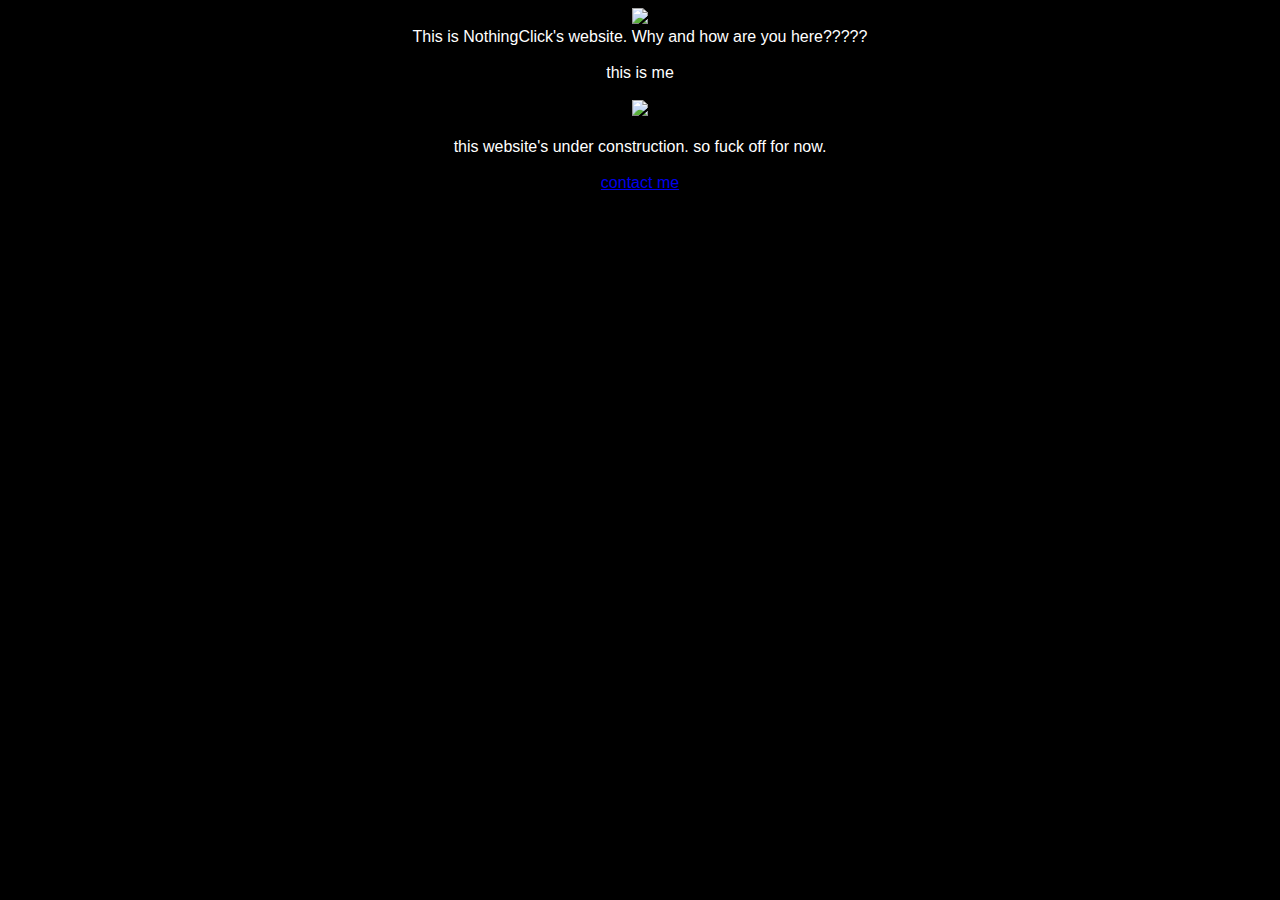
==== index.html @ 82b297d2 "Update index.html" ====
<!DOCTYPE html>
<html>
  <head>
  <title>NothingClicks Website</title>
    <meta content="hi" property="og:title" />
    <meta content="this is my website" property="og:description" />
    <meta content="https://nothingclick.neocities.org" property="og:url" />
    <meta content="https://cdn.discordapp.com/attachments/872424918954950710/873531935274700800/100-6.png" property="og:image" />
    <meta content="#ffa600" data-react-helmet="true" name="theme-color" />
    <meta charset="UTF-8">
    <meta name="viewport" content="width=device-width, initial-scale=1.0">
    <title>The website of nothingclick</title>
    <!-- The style.css file allows you to change the look of your web pages.
         If you include the next line in all your web pages, they will all share the same look.
         This makes it easier to make new pages for your site. -->
    <link rel="stylesheet" href="style.css">
    
  </head>
  <body>
    <img class="resize" src="https://cdn.discordapp.com/attachments/875525814479880206/876227710505082880/gif.gif" width="600" height="300">
    
    <br>
    
    <p1>This is NothingClick's website. Why and how are you here?????
    <br>
    <!-- they're here because you have it in your discord bio you nigger --> 

    <br>

     this is me 
  <br>
  <br>
    <img src="https://cdn.discordapp.com/attachments/872424918954950710/873531935274700800/100-6.png">
  <br>
  <br>
    
    
    
    this website's under construction. so fuck off for now.
    
  <br>  
  <br>
  <p2>
  <a href="contact.html">contact me</a>
</p2>
    </p1>
  </body>
</html>
---- style.css ----
body {
  background-color: black;
  color: white;
  font-family: Arial;
  text-align: center;
  
}

h1 {
  color: orange;
}

@media (min-width: 900px) {
   .calls-out-container {
      display: flex;
      justify-content: space-between;
   }
}

img.resize {
  width: auto;
  height: auto;
}

img.resize {
  max-width:50%;
  max-height:50%;
}
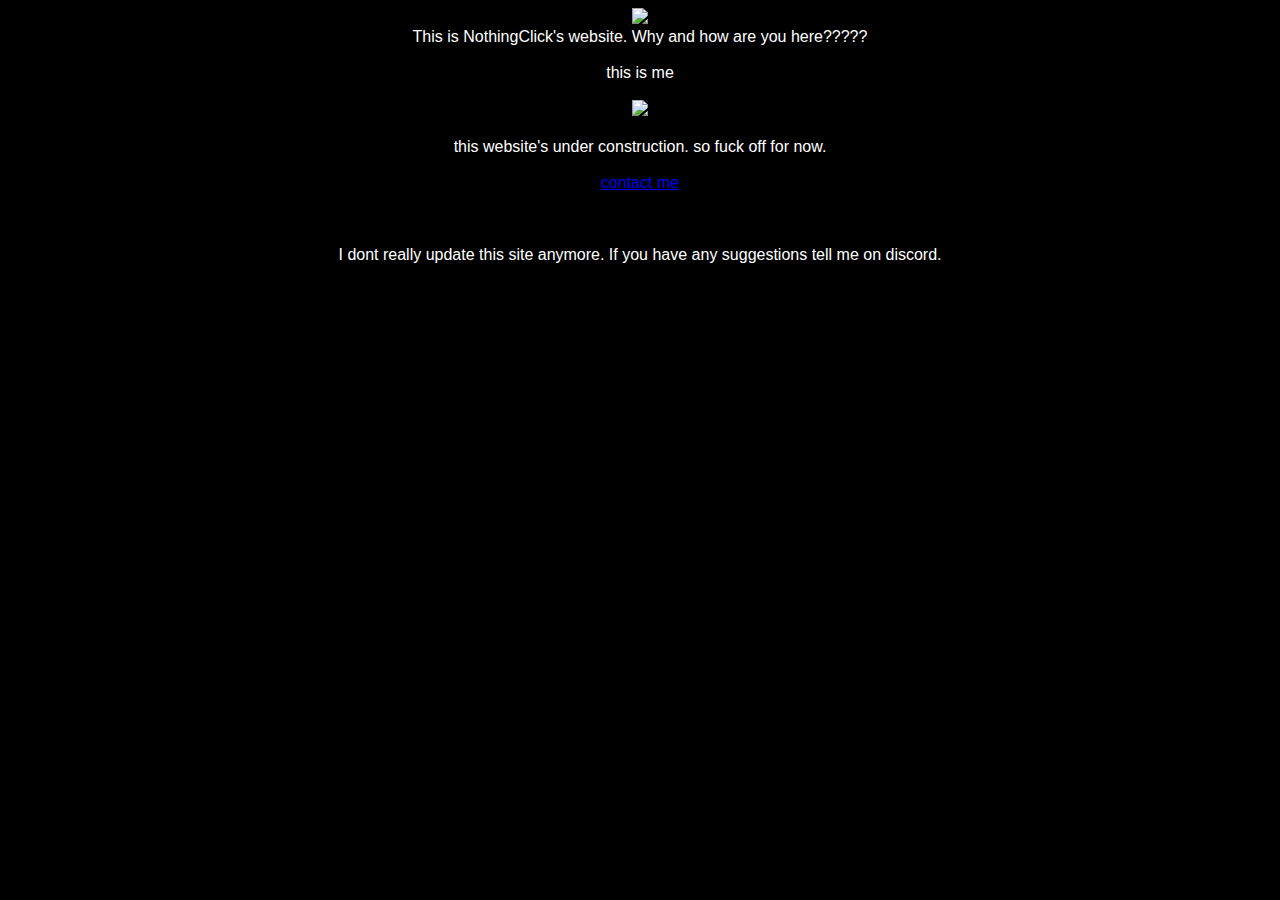
==== commit 19d712cd: "Update index.html" ====
--- a/index.html
+++ b/index.html
@@ -42,6 +42,12 @@
   <br>
   <p2>
   <a href="contact.html">contact me</a>
+    <br>  
+  <br>
+    <br>  
+  <br>
+    
+    I dont really update this site anymore. If you have any suggestions tell me on discord.
 </p2>
     </p1>
   </body>
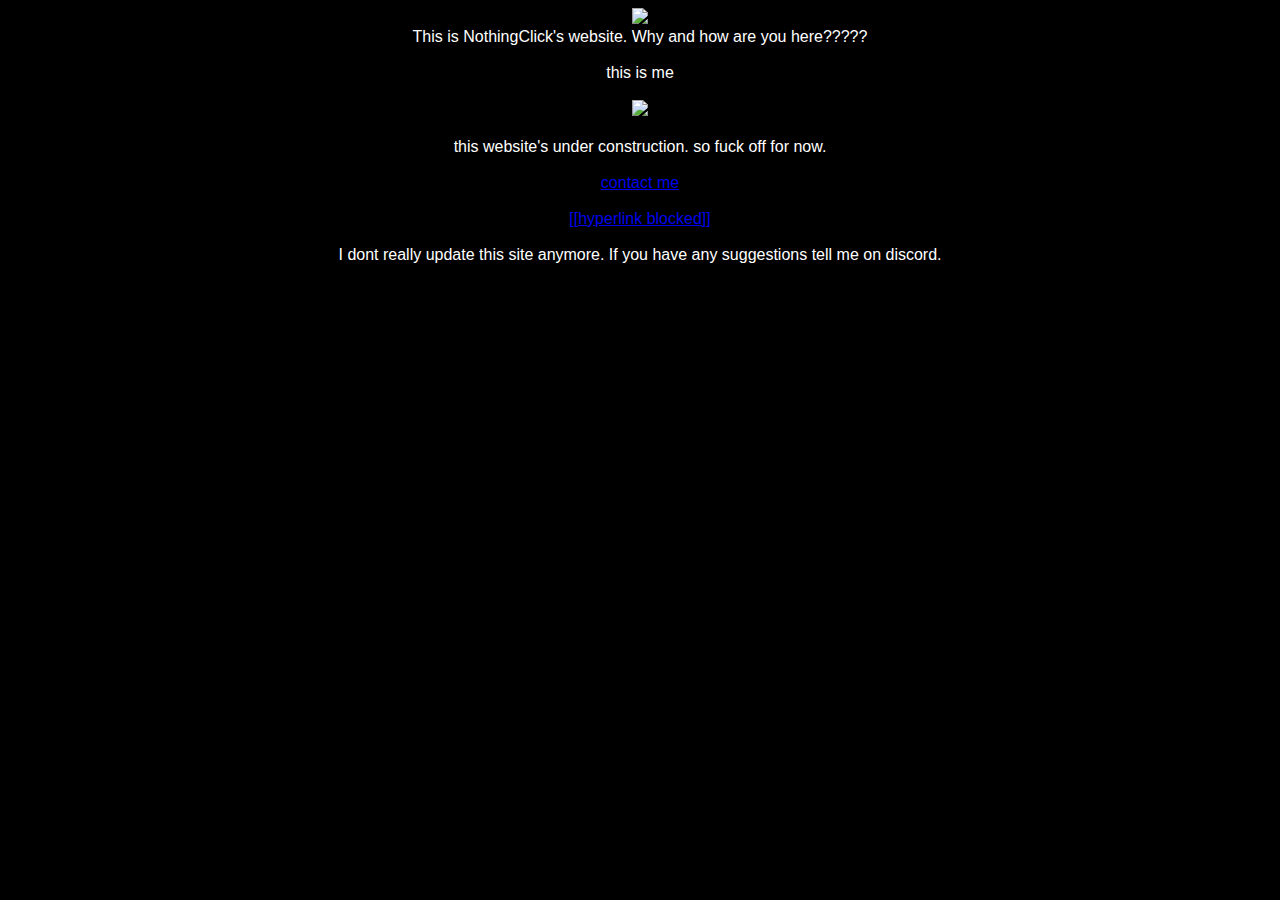
==== commit 9128e5e7: "Update index.html" ====
--- a/index.html
+++ b/index.html
@@ -44,6 +44,7 @@
   <a href="contact.html">contact me</a>
     <br>  
   <br>
+    <a href="BIGSHOT.HTML">[[hyperlink blocked]]</a>
     <br>  
   <br>
     
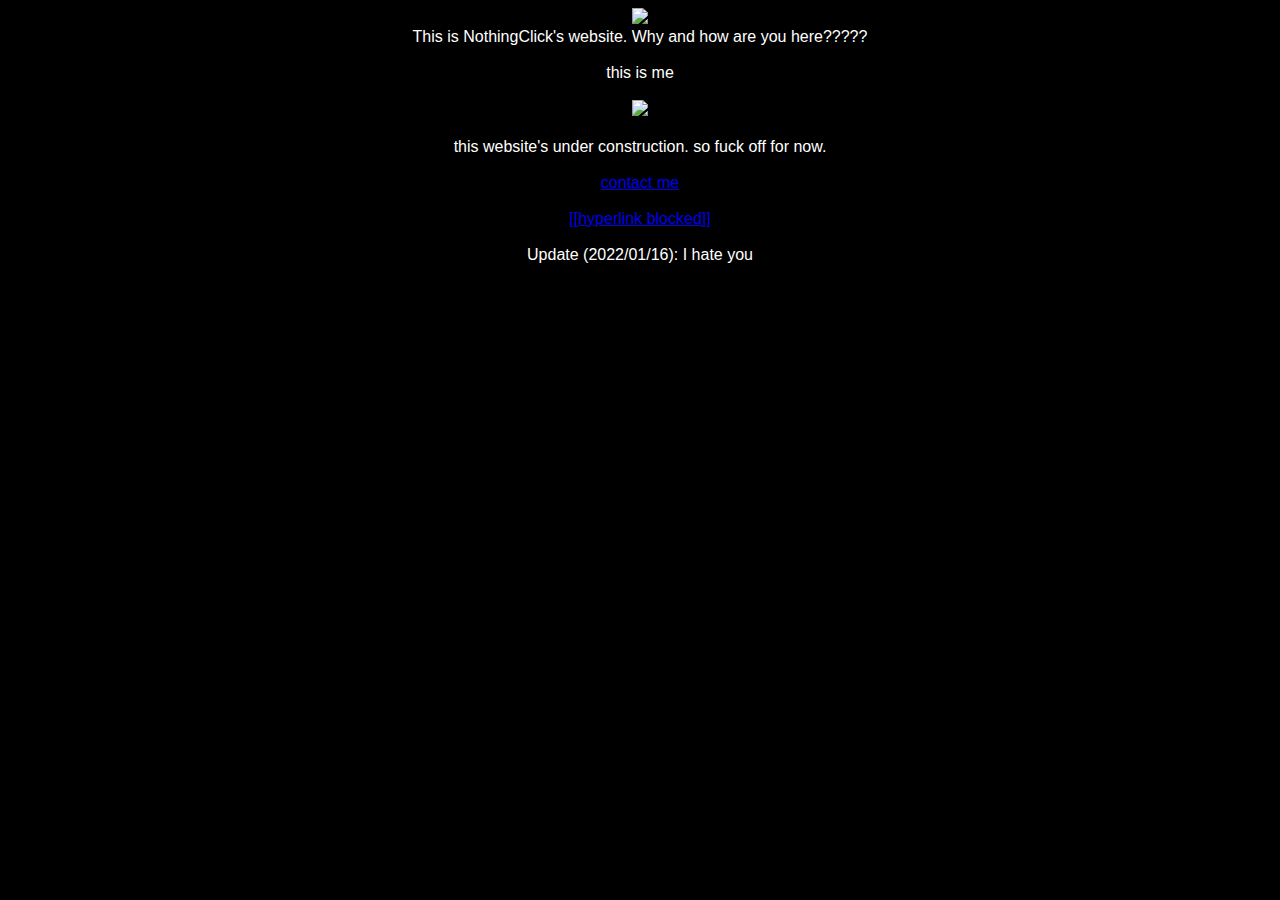
==== commit ffa5e0af: "Update index.html" ====
--- a/index.html
+++ b/index.html
@@ -44,11 +44,11 @@
   <a href="contact.html">contact me</a>
     <br>  
   <br>
-    <a href="BIGSHOT.HTML">[[hyperlink blocked]]</a>
+    <a href="BIGSHOT.html">[[hyperlink blocked]]</a>
     <br>  
   <br>
     
-    I dont really update this site anymore. If you have any suggestions tell me on discord.
+    Update (2022/01/16): I hate you
 </p2>
     </p1>
   </body>
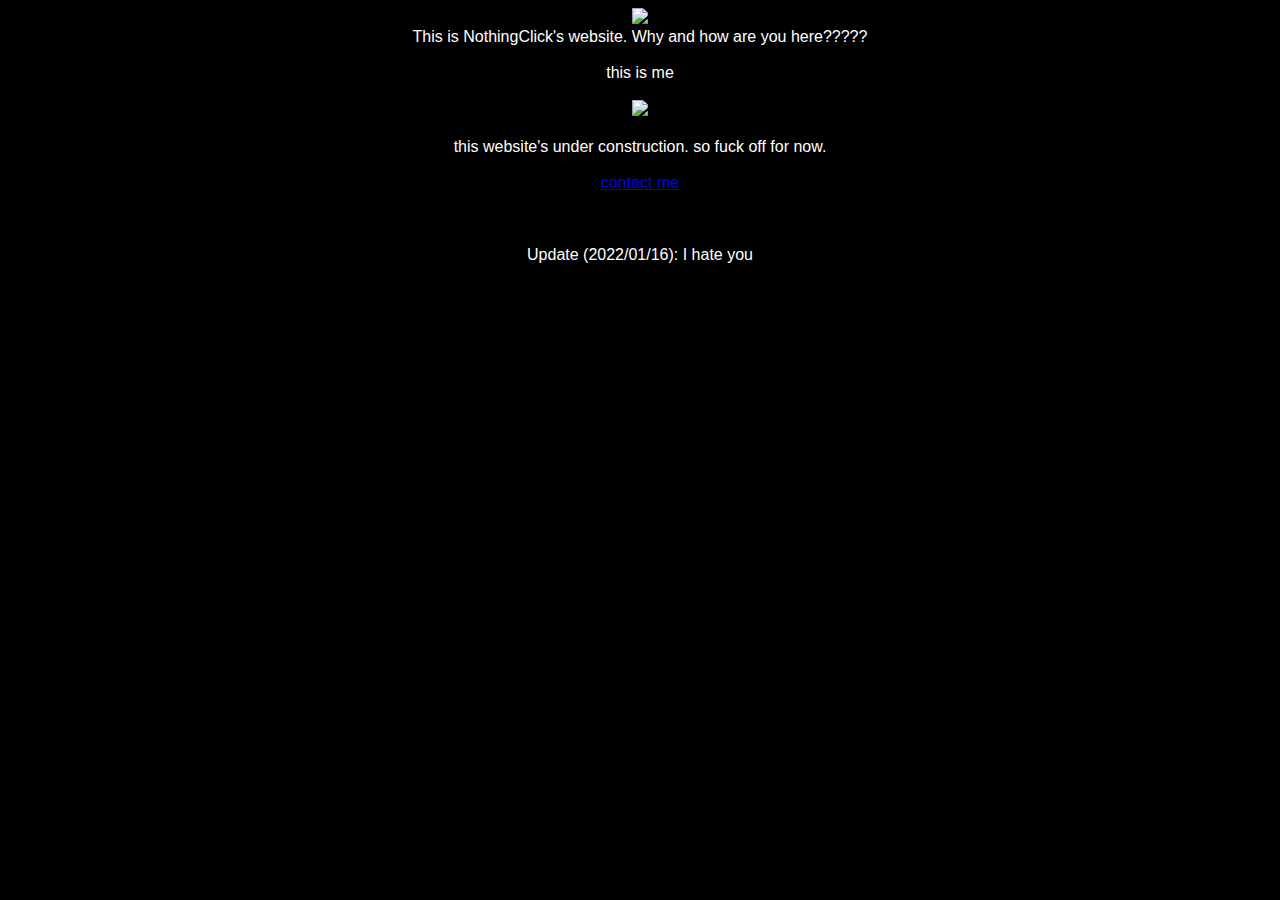
==== commit 9cf0ebad: "Update index.html" ====
--- a/index.html
+++ b/index.html
@@ -44,7 +44,7 @@
   <a href="contact.html">contact me</a>
     <br>  
   <br>
-    <a href="BIGSHOT.html">[[hyperlink blocked]]</a>
+ 
     <br>  
   <br>
     
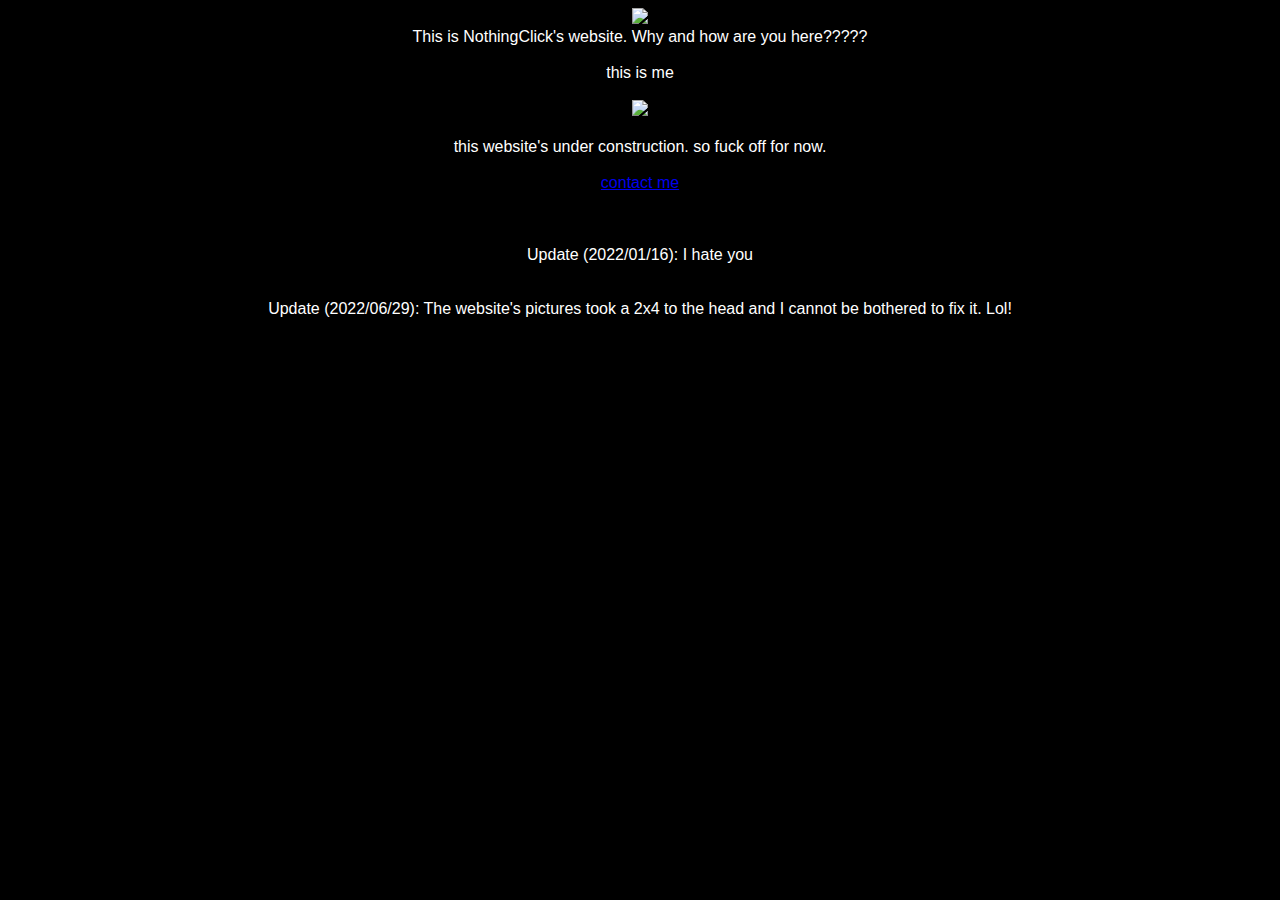
==== commit 2342683b: "help" ====
--- a/index.html
+++ b/index.html
@@ -23,7 +23,7 @@
     
     <p1>This is NothingClick's website. Why and how are you here?????
     <br>
-    <!-- they're here because you have it in your discord bio you nigger --> 
+    <!-- this comment was formerly a n word! --> 
 
     <br>
 
@@ -49,6 +49,11 @@
   <br>
     
     Update (2022/01/16): I hate you
+    <br>
+ 
+    <br>  
+  <br>
+    Update (2022/06/29): The website's pictures took a 2x4 to the head and I cannot be bothered to fix it. Lol!
 </p2>
     </p1>
   </body>
